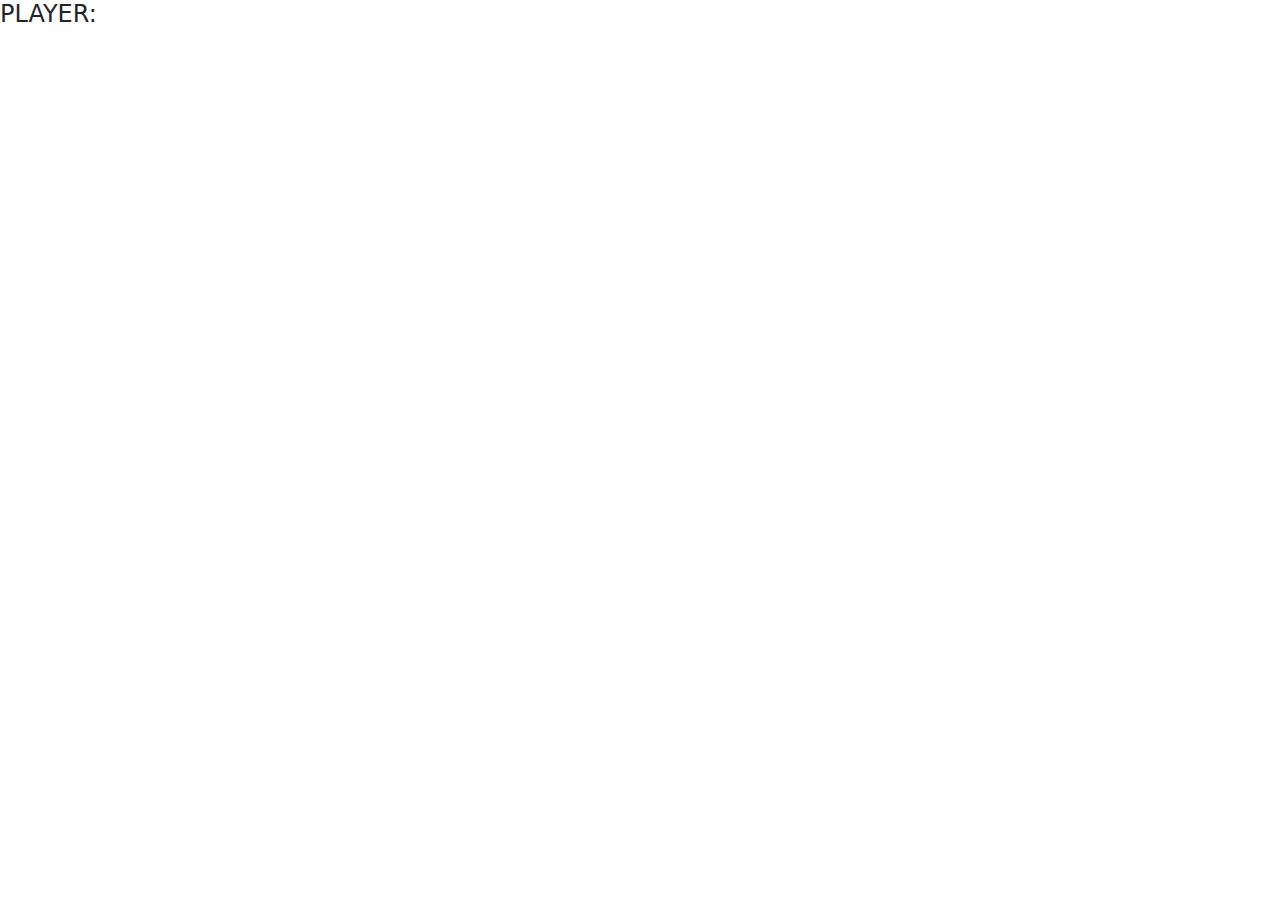
==== quiz.html @ 128b5b23 "creates new html, css and js files" ====
<!DOCTYPE html>
<html lang="en">
  <head>
    <meta charset="utf-8" />
    <meta name="viewport" content="width=device-width, initial-scale=1.0" />
    <link rel="icon" href="assets/images/favicon.ico" />
    <link
      rel="stylesheet"
      href="https://cdn.jsdelivr.net/npm/bootstrap@5.2.3/dist/css/bootstrap.min.css"/>
      
    <link rel="stylesheet" href="assets/css/result.css" />
    <title>Quiz Questions</title>
  </head>
  <body>
    <!--Quiz Questions-->
    <div class="wrapper">
      <div class="quiz">
        <div class="quiz_header">
          <div class="quiz_user">
            <h4>PLAYER: <span class="name"></span></h4>
          </div>
        </div>
    
    </body>
</html>
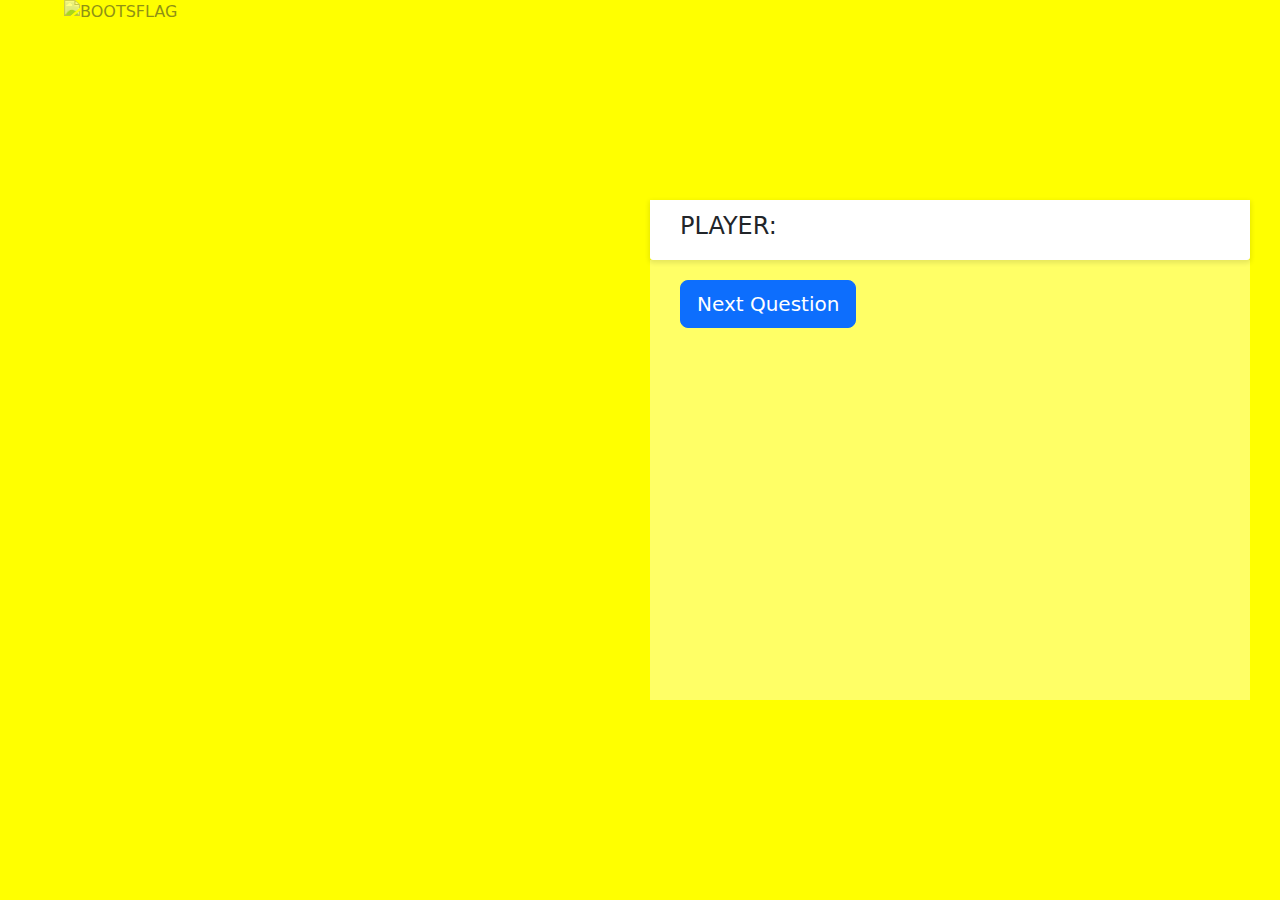
==== commit c66487cd: "adds class of background-ball" ====
--- a/quiz.html
+++ b/quiz.html
@@ -12,6 +12,7 @@
     <title>Quiz Questions</title>
   </head>
   <body>
+    <img src="assets/images/BALLFLAG.png" class="background-ball" alt="BOOTSFLAG" style="width: 40%"/>
     <!--Quiz Questions-->
     <div class="wrapper">
       <div class="quiz">
@@ -20,6 +21,29 @@
             <h4>PLAYER: <span class="name"></span></h4>
           </div>
         </div>
-    
+
+        <div class="quiz_body">
+          <div id="questions"></div>
+          <button class="btn btn-lg btn-primary" onclick="next()">
+            Next Question
+          </button>
+        </div>
+      </div>
+    </div>
+
+    <script src="script.js"></script>
+    <script
+      src="https://cdn.jsdelivr.net/npm/@popperjs/core@2.11.6/dist/umd/popper.min.js"
+      integrity="sha384-oBqDVmMz9ATKxIep9tiCxS/Z9fNfEXiDAYTujMAeBAsjFuCZSmKbSSUnQlmh/jp3"
+      crossorigin="anonymous"
+    ></script>
+    <script
+      src="https://cdn.jsdelivr.net/npm/bootstrap@5.2.3/dist/js/bootstrap.min.js"
+      integrity="sha384-cuYeSxntonz0PPNlHhBs68uyIAVpIIOZZ5JqeqvYYIcEL727kskC66kF92t6Xl2V"
+      crossorigin="anonymous"
+    ></script>
+    <script src="quiz.js"></script>
+    <script src="userinfo.js"></script>
+
     </body>
-</html>+</html>
--- a/assets/css/result.css
+++ b/assets/css/result.css
@@ -0,0 +1,137 @@
+* {
+	padding: 0;
+	margin: 0;
+	box-sizing: border-box;
+}
+body {
+
+	background-color: yellow;
+}
+
+.background-ball {
+	margin-right: 55%;
+	margin-top: 60%;
+	height: 100%;
+	width: 50%;
+}
+
+.wrapper {
+	display: flex;
+	justify-content: right;
+	float: right;
+	align-items: center;
+	width: 100vw;
+	height: 100vh;
+	margin-right: 30px;
+}
+.quiz {
+	display: grid;
+	grid-template-rows: 60px auto;
+	width: 600px;
+	height: 500px;
+	border-radius: 50px;
+}
+.quiz_header {
+	display: flex;
+	justify-content: space-between;
+	border-bottom-left-radius: 3px;
+	border-bottom-right-radius: 3px;
+	background-color: #fff;
+	box-shadow: 0px 2px 5px 1px rgba(0, 0, 0, 0.1);
+	z-index: 1;
+}
+
+.quiz_user {
+	display: flex;
+	align-items: center;
+	height: 100%;
+	padding-left: 30px;
+}
+
+.quiz_body {
+	padding: 20px 30px;
+	background-color: #fff;
+	background: rgba(255, 254, 254, 0.4);
+}
+
+.option {
+	display: block;
+	width: 300px;
+	background-color: #fff;
+	margin-bottom: 20px;
+	padding: 15px 20px;
+	border-radius: 50px;
+	border: 2px solid transparent;
+	transition: 0.4s all;
+}
+.option:hover {
+	cursor: pointer;
+	border: 2px solid #0d6efd;
+	color: #368796;
+}
+.option.active {
+	background-color: #b5b7b8;
+	color: #fff;
+}
+
+img {
+	width: 600px;
+	opacity: 50%;
+	right: 0px;
+	bottom: 0px;
+	position: absolute;
+}
+.username,
+.userpoints {
+	color: blue;
+	text-align: center;
+	margin-top: 15px;
+	margin-left: 175px;
+}
+.your-p {
+	color: black;
+	font-weight: bolder;
+	font-size: xx-large;
+}
+.your-n {
+	font-size: 50px;
+	color: rgb(15, 197, 85);
+}
+
+p > span {
+	color: black;
+	font-weight: bolder;
+	font-size: xx-large;
+}
+.border {
+	height: 500px;
+	width: 500px;
+	display: block;
+	justify-content: center;
+	margin: 0px 400px;
+	border-radius: 10px;
+	top: 100px;
+	border-color: transparent;
+}
+@media screen and (max-width: 415px) {
+	body {
+		background-image: none;
+	}
+}
+
+/* For small screen size from 412px wide and down */
+
+@media screen and (max-width: 412px) {
+
+	
+	body {
+		width: 412px;
+		height: 914px;
+	}
+
+	.background-ball {
+		width: 50%;
+		height: 50%;
+	}
+	
+}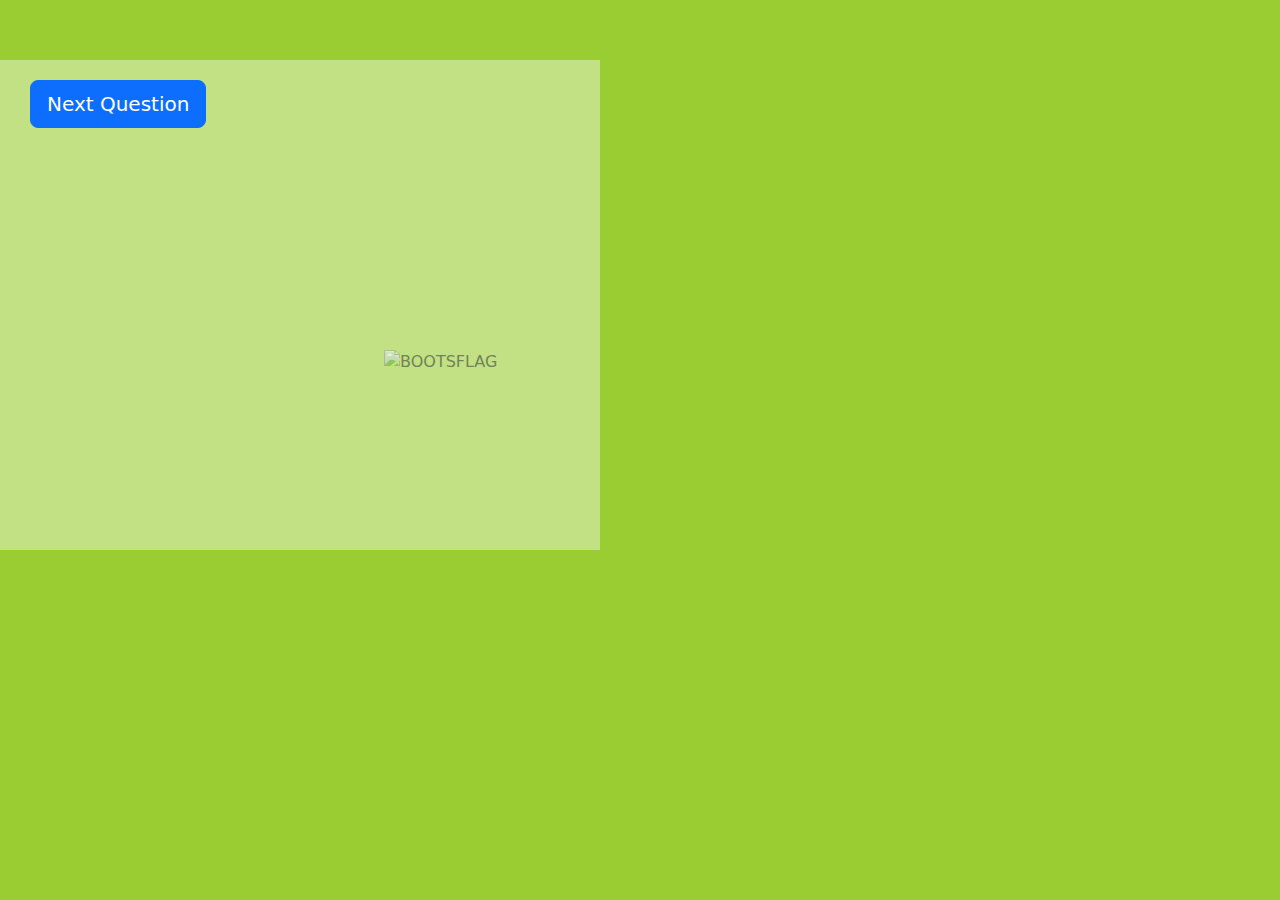
==== commit 265c86c7: "updates css" ====
--- a/quiz.html
+++ b/quiz.html
@@ -1,5 +1,5 @@
 <!DOCTYPE html>
-<html lang="en">
+<html lang="en" id="bodyframe">
   <head>
     <meta charset="utf-8" />
     <meta name="viewport" content="width=device-width, initial-scale=1.0" />
@@ -12,18 +12,19 @@
     <title>Quiz Questions</title>
   </head>
   <body>
-    <img src="assets/images/BALLFLAG.png" class="background-ball" alt="BOOTSFLAG" style="width: 40%"/>
     <!--Quiz Questions-->
     <div class="wrapper">
       <div class="quiz">
         <div class="quiz_header">
           <div class="quiz_user">
-            <h4>PLAYER: <span class="name"></span></h4>
+            
           </div>
         </div>
 
         <div class="quiz_body">
+          
           <div id="questions"></div>
+          <img src="assets/images/BALLFLAG.png" class="background-ball" alt="BOOTSFLAG"/>
           <button class="btn btn-lg btn-primary" onclick="next()">
             Next Question
           </button>
--- a/assets/css/result.css
+++ b/assets/css/result.css
@@ -2,23 +2,30 @@
 	padding: 0;
 	margin: 0;
 	box-sizing: border-box;
+	
 }
-body {
-
-	background-color: yellow;
+#bodyframe {
+	
+	background-color: yellowgreen;
+	background-size: 100%;
+	overflow: hidden;
+	
 }
 
 .background-ball {
 	margin-right: 55%;
-	margin-top: 60%;
-	height: 100%;
-	width: 50%;
+	height: 50%;
+	width: 15%;
+	float: right;
+	margin-bottom: 100px;
+
+
 }
 
 .wrapper {
-	display: flex;
-	justify-content: right;
-	float: right;
+	
+	justify-content: left;
+	float: left;
 	align-items: center;
 	width: 100vw;
 	height: 100vh;
@@ -28,16 +35,12 @@
 	display: grid;
 	grid-template-rows: 60px auto;
 	width: 600px;
-	height: 500px;
+	height: 550px;
 	border-radius: 50px;
+
 }
 .quiz_header {
 	display: flex;
-	justify-content: space-between;
-	border-bottom-left-radius: 3px;
-	border-bottom-right-radius: 3px;
-	background-color: #fff;
-	box-shadow: 0px 2px 5px 1px rgba(0, 0, 0, 0.1);
 	z-index: 1;
 }
 
@@ -103,35 +106,49 @@
 	font-weight: bolder;
 	font-size: xx-large;
 }
+
 .border {
-	height: 500px;
-	width: 500px;
-	display: block;
-	justify-content: center;
-	margin: 0px 400px;
-	border-radius: 10px;
-	top: 100px;
-	border-color: transparent;
-}
-@media screen and (max-width: 415px) {
-	body {
-		background-image: none;
-	}
+
+height: 500px;
+width: 500px;
+margin: 0%;
+	
 }
 
-/* For small screen size from 412px wide and down */
+#BOOTFLAG {
+	margin-right: 60%;
+}
 
-@media screen and (max-width: 412px) {
+
+
+/* For small screen size from 360px wide and down */
+
+@media screen and (max-width: 360px) {
 
 	
-	body {
-		width: 412px;
-		height: 914px;
+	#bodyframe {
+		background-size: 360px 740px;
+		height: 740px;
 	}
 
 	.background-ball {
-		width: 50%;
-		height: 50%;
+		margin-bottom: 100px;	
+		margin-right: 100px;
+		
 	}
-	
+
+	h2 {
+		margin-right: 90%;
+		font-size: small;
+	}
+
+	ul {
+		margin-left: -55px;
+		font-size: small;
+	}
+
+	.option {
+		width: 150px;	
+		
+	}
 }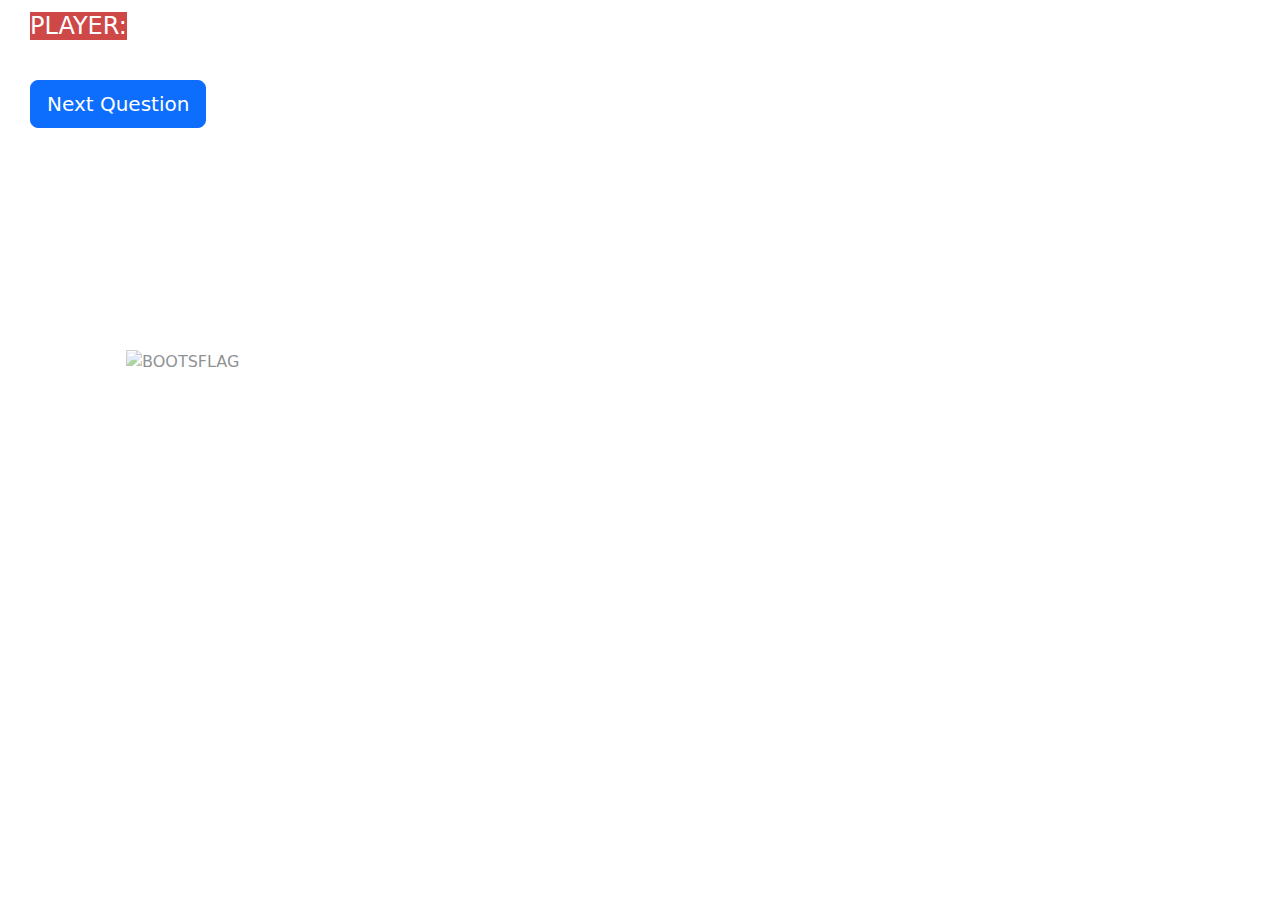
==== commit 04c3001c: "adjust trailing slash for html validator test" ====
--- a/quiz.html
+++ b/quiz.html
@@ -1,14 +1,11 @@
 <!DOCTYPE html>
 <html lang="en" id="bodyframe">
   <head>
-    <meta charset="utf-8" />
-    <meta name="viewport" content="width=device-width, initial-scale=1.0" />
-    <link rel="icon" href="assets/images/favicon.ico" />
-    <link
-      rel="stylesheet"
-      href="https://cdn.jsdelivr.net/npm/bootstrap@5.2.3/dist/css/bootstrap.min.css"/>
-      
-    <link rel="stylesheet" href="assets/css/result.css" />
+    <meta charset="utf-8">
+    <meta name="viewport" content="width=device-width, initial-scale=1.0">
+    <link rel="icon" href="assets/images/favicon.ico">
+    <link rel="stylesheet" href="https://cdn.jsdelivr.net/npm/bootstrap@5.2.3/dist/css/bootstrap.min.css"> 
+    <link rel="stylesheet" href="assets/css/result.css">
     <title>Quiz Questions</title>
   </head>
   <body>
@@ -17,14 +14,14 @@
       <div class="quiz">
         <div class="quiz_header">
           <div class="quiz_user">
-            
+            <h4><span style="background-color: rgb(206, 72, 72)">PLAYER: </span><span class="name" style="color: rgb(15, 197, 85)"></span></h4>
           </div>
         </div>
 
         <div class="quiz_body">
           
           <div id="questions"></div>
-          <img src="assets/images/BALLFLAG.png" class="background-ball" alt="BOOTSFLAG"/>
+          <img src="assets/images/BALLFLAG.png" class="background-ball" alt="BOOTSFLAG">
           <button class="btn btn-lg btn-primary" onclick="next()">
             Next Question
           </button>
@@ -32,7 +29,6 @@
       </div>
     </div>
 
-    <script src="script.js"></script>
     <script
       src="https://cdn.jsdelivr.net/npm/@popperjs/core@2.11.6/dist/umd/popper.min.js"
       integrity="sha384-oBqDVmMz9ATKxIep9tiCxS/Z9fNfEXiDAYTujMAeBAsjFuCZSmKbSSUnQlmh/jp3"
--- a/assets/css/result.css
+++ b/assets/css/result.css
@@ -6,7 +6,7 @@
 }
 #bodyframe {
 	
-	background-color: yellowgreen;
+	background-color: #ffffff;
 	background-size: 100%;
 	overflow: hidden;
 	
@@ -14,8 +14,8 @@
 
 .background-ball {
 	margin-right: 55%;
-	height: 50%;
-	width: 15%;
+	height: 50vh;
+	width: 50vh;
 	float: right;
 	margin-bottom: 100px;
 
@@ -30,6 +30,7 @@
 	width: 100vw;
 	height: 100vh;
 	margin-right: 30px;
+	background-color: #ffffff;
 }
 .quiz {
 	display: grid;
@@ -49,6 +50,8 @@
 	align-items: center;
 	height: 100%;
 	padding-left: 30px;
+	color: #ffffff;
+	
 }
 
 .quiz_body {
@@ -132,14 +135,13 @@
 	}
 
 	.background-ball {
-		margin-bottom: 100px;	
+		margin-bottom: 200%;	
 		margin-right: 100px;
-		
 	}
 
 	h2 {
-		margin-right: 90%;
-		font-size: small;
+		margin-right: 110px;
+		font-size: x-small;
 	}
 
 	ul {
@@ -149,6 +151,15 @@
 
 	.option {
 		width: 150px;	
-		
+	}
+
+	.quiz_body {
+		float: left;
+	}
+
+	.border {
+		float: left;
+		background-size: 360px 740px;
+		height: 740px;
 	}
 }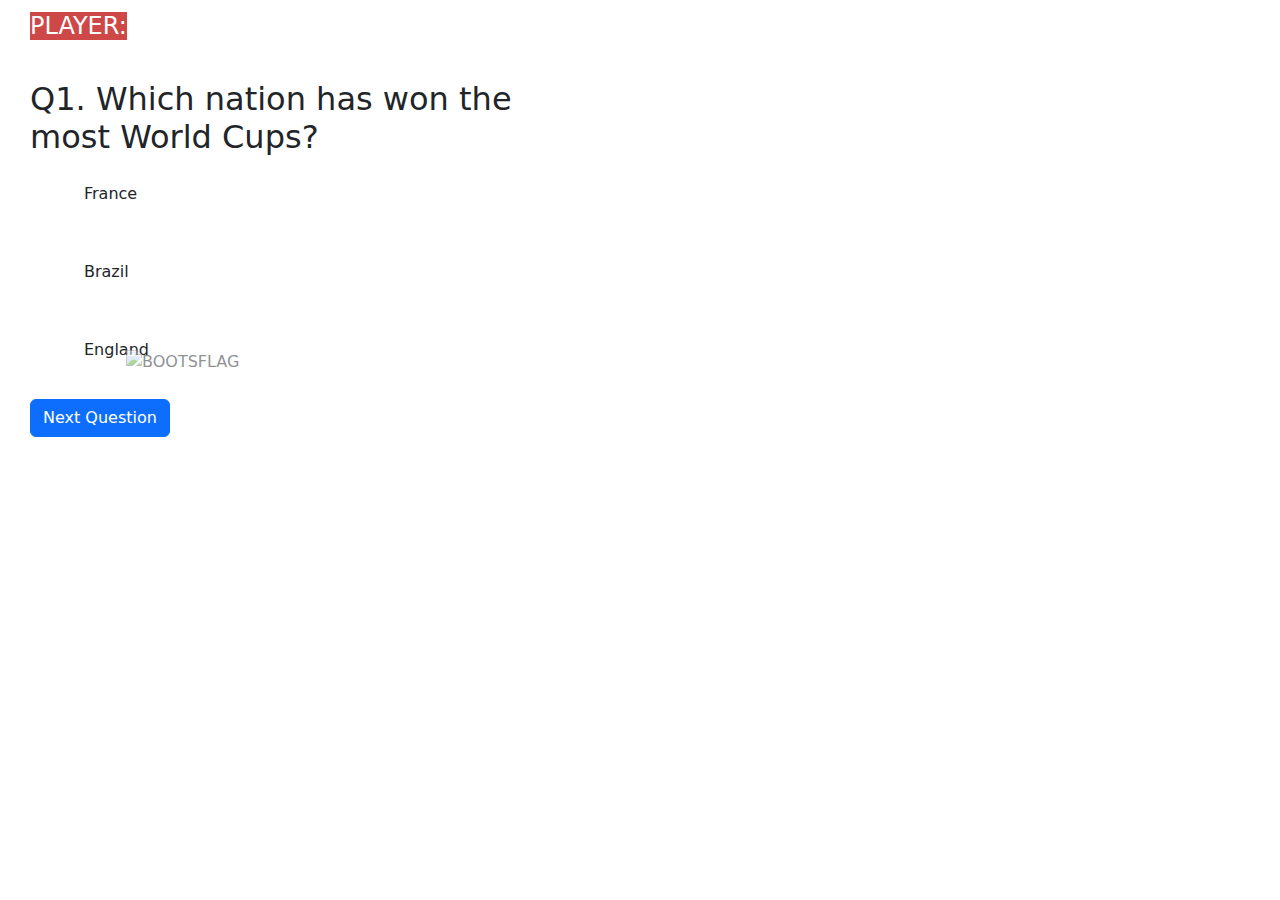
==== commit 3686dd2d: "html validator testing" ====
--- a/quiz.html
+++ b/quiz.html
@@ -22,7 +22,7 @@
           
           <div id="questions"></div>
           <img src="assets/images/BALLFLAG.png" class="background-ball" alt="BOOTSFLAG">
-          <button class="btn btn-lg btn-primary" onclick="next()">
+          <button class="btn btn--lg btn-primary" onclick="next()">
             Next Question
           </button>
         </div>
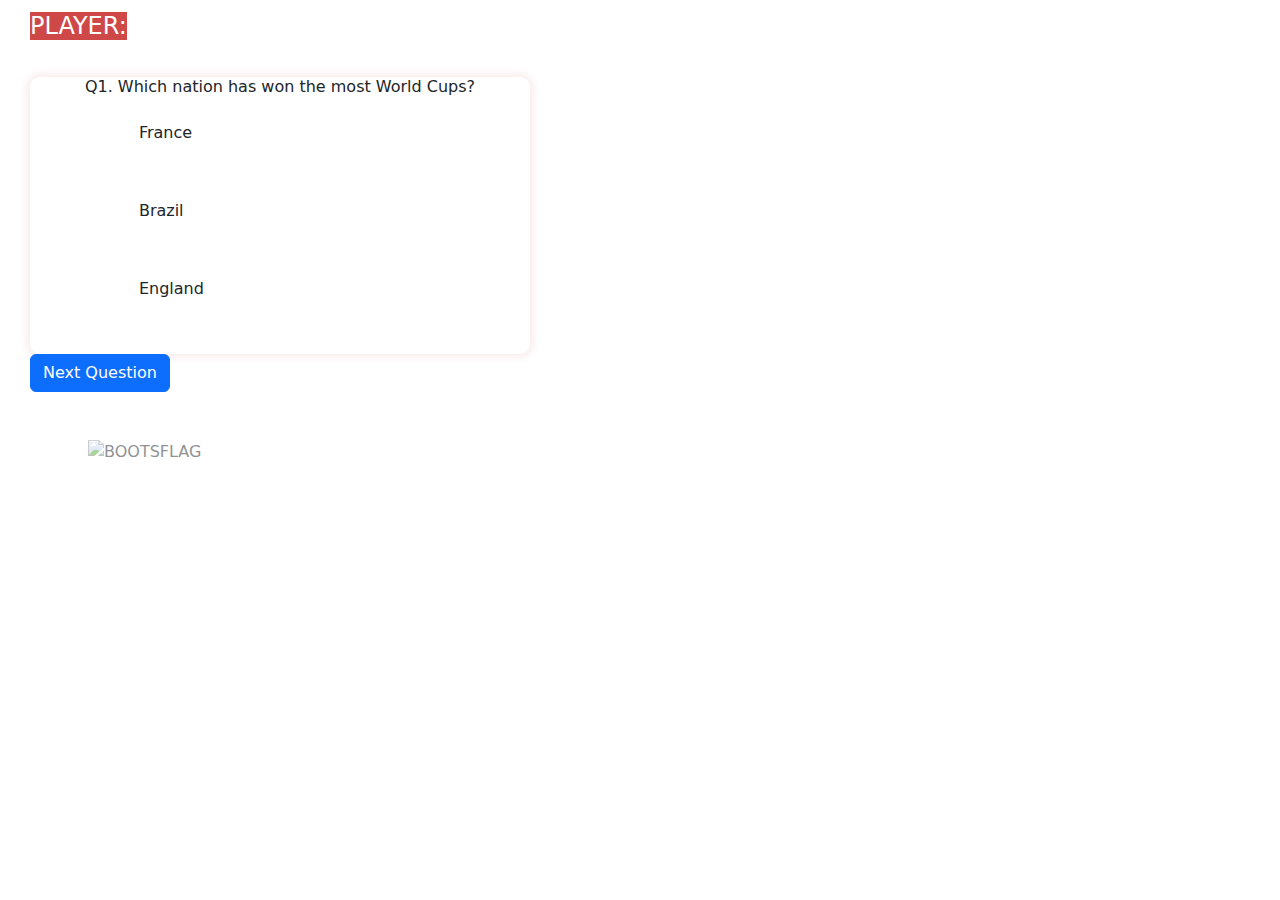
==== commit 6d6b0dc8: "adjusts media query" ====
--- a/quiz.html
+++ b/quiz.html
@@ -19,8 +19,7 @@
         </div>
 
         <div class="quiz_body">
-          
-          <div id="questions"></div>
+          <div id="questions" class="container"></div>
           <img src="assets/images/BALLFLAG.png" class="background-ball" alt="BOOTSFLAG">
           <button class="btn btn--lg btn-primary" onclick="next()">
             Next Question
--- a/assets/css/result.css
+++ b/assets/css/result.css
@@ -9,21 +9,16 @@
 	background-color: #ffffff;
 	background-size: 100%;
 	overflow: hidden;
-	
 }
 
 .background-ball {
-	margin-right: 55%;
-	height: 50vh;
-	width: 50vh;
-	float: right;
+	margin-right: 65%;
+	height: 40vh;
+	width: 40vh;
 	margin-bottom: 100px;
-
-
 }
 
 .wrapper {
-	
 	justify-content: left;
 	float: left;
 	align-items: center;
@@ -32,14 +27,15 @@
 	margin-right: 30px;
 	background-color: #ffffff;
 }
+
 .quiz {
 	display: grid;
 	grid-template-rows: 60px auto;
 	width: 600px;
 	height: 550px;
 	border-radius: 50px;
+}
 
-}
 .quiz_header {
 	display: flex;
 	z-index: 1;
@@ -51,7 +47,6 @@
 	height: 100%;
 	padding-left: 30px;
 	color: #ffffff;
-	
 }
 
 .quiz_body {
@@ -70,11 +65,13 @@
 	border: 2px solid transparent;
 	transition: 0.4s all;
 }
+
 .option:hover {
 	cursor: pointer;
 	border: 2px solid #0d6efd;
 	color: #368796;
 }
+
 .option.active {
 	background-color: #b5b7b8;
 	color: #fff;
@@ -87,6 +84,7 @@
 	bottom: 0px;
 	position: absolute;
 }
+
 .username,
 .userpoints {
 	color: blue;
@@ -94,11 +92,13 @@
 	margin-top: 15px;
 	margin-left: 175px;
 }
+
 .your-p {
 	color: black;
 	font-weight: bolder;
 	font-size: xx-large;
 }
+
 .your-n {
 	font-size: 50px;
 	color: rgb(15, 197, 85);
@@ -112,54 +112,64 @@
 
 .border {
 
-height: 500px;
-width: 500px;
-margin: 0%;
-	
+	height: 500px;
+	width: 500px;
+	margin: 0%;
 }
 
 #BOOTFLAG {
 	margin-right: 60%;
 }
 
+.container {
+	background-color: #ffffff;
+	background: rgba(255, 254, 254, 0.4);
+	border-radius: 10px;
+	box-shadow: 0 0 10px 2px rgba(199, 18, 18, 0.1);
+	width: 500px;
+	overflow: hidden;
+	display: grid;
+	justify-content: center;
+	align-items: center;
+	margin-right: 10%;
+	margin-top: -3px;
+}
 
+h2 {
+	font-size: medium;
+}
 
-/* For small screen size from 360px wide and down */
+/* For small screen size from 600px wide and down */
 
-@media screen and (max-width: 360px) {
+@media screen and (max-width: 600px) {
 
-	
 	#bodyframe {
-		background-size: 360px 740px;
-		height: 740px;
+		background-size: 360px 1200px;
+		height: 1200px;
 	}
 
 	.background-ball {
-		margin-bottom: 200%;	
-		margin-right: 100px;
+		margin-right: 65%;
+		height: 20vh;
+		width: 20vh;
+		margin-top: 50%
 	}
 
-	h2 {
-		margin-right: 110px;
-		font-size: x-small;
-	}
-
-	ul {
-		margin-left: -55px;
-		font-size: small;
-	}
-
-	.option {
-		width: 150px;	
-	}
-
-	.quiz_body {
+	.container {
+		width: 400px;
+		margin-right: 50%;
+		margin-top: -3px;
 		float: left;
 	}
 
-	.border {
+	#questions {
+		width: 400px;
+		margin-right: 50%;
+		margin-top: -3px;
 		float: left;
-		background-size: 360px 740px;
-		height: 740px;
+	}
+	h2 {
+		font-size: xx-small;
+
 	}
 }